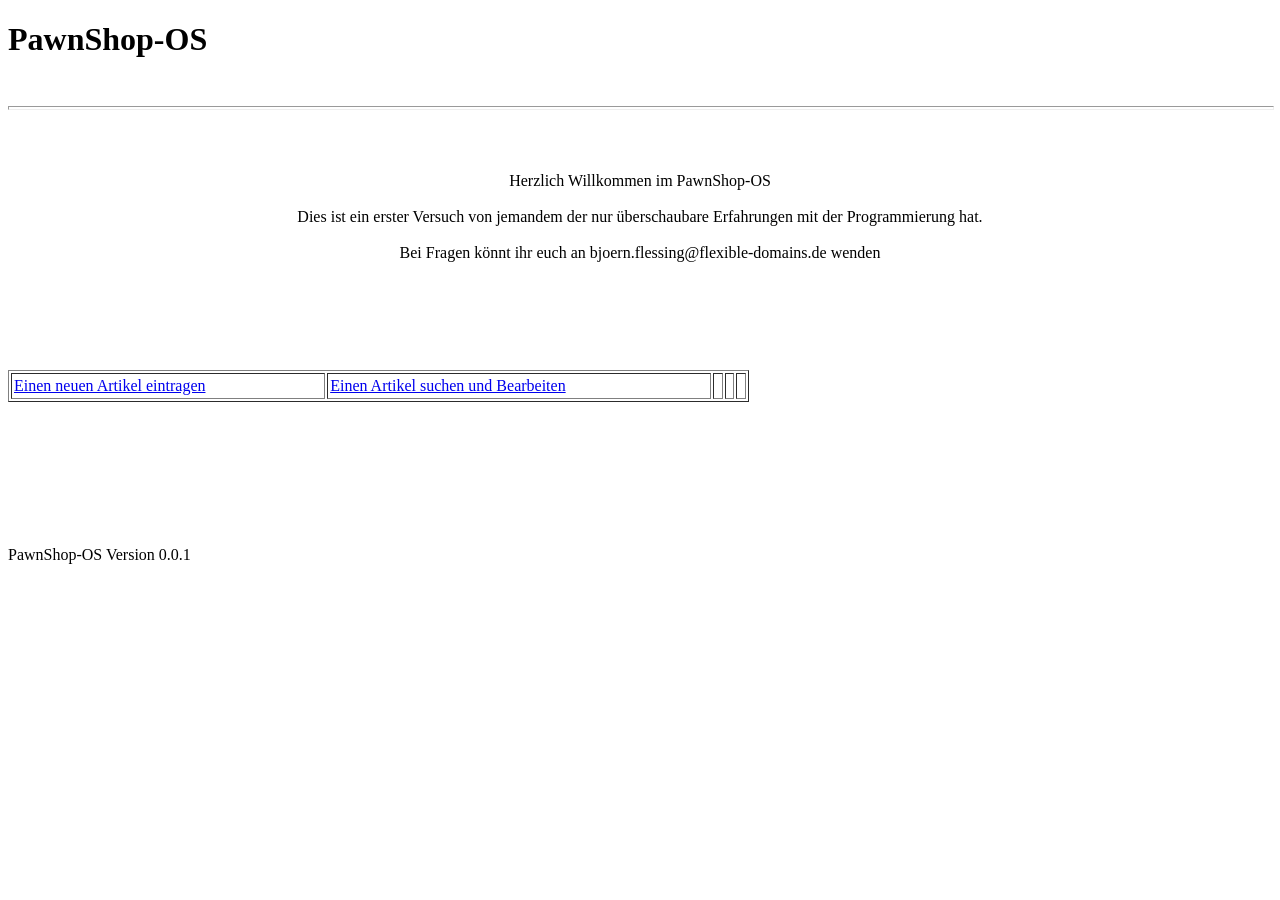
==== index.html @ 7e30d6aa "Add files via upload" ====
<!DOCTYPE html>
<html>
<head>
  <title>PawnShop-OS</title>
  <style>
        /* CSS-Styling hier */
    </style>
</head>
<body>
<h1>PawnShop-OS</h1>
&nbsp;&nbsp;<br>
  <hr style="width: 100%; height: 2px;">
&nbsp;&nbsp;&nbsp;&nbsp;&nbsp;<br>
  <br>
  <br>
  <div style="text-align: center;">Herzlich Willkommen im
PawnShop-OS<br>
  <br>
Dies ist ein erster Versuch von jemandem der nur &uuml;berschaubare
Erfahrungen mit der Programmierung hat.<br>
  <br>
Bei Fragen k&ouml;nnt ihr euch an
bjoern.flessing@flexible-domains.de wenden<br>
  <br>
  <br>
  <br>
  <br>
  <br>
  <br>
  <table style="text-align: left; width: 741px; height: 32px;"
 border="1" cellpadding="2" cellspacing="2">
    <tbody>
      <tr>
        <td><a href="neuer_artikel.php">Einen neuen
Artikel eintragen</a></td>
        <td><a href="abfrage.php">Einen Artikel
suchen und Bearbeiten</a></td>
        <td></td>
        <td></td>
        <td></td>
      </tr>
    </tbody>
  </table>
  <br>
  <br>
  <br>
  <br>
  <br>
  <br>
  <br>
  <br>
  <div style="text-align: left;">PawnShop-OS Version 0.0.1</div>
  </div>
</form>
</body>
</html>
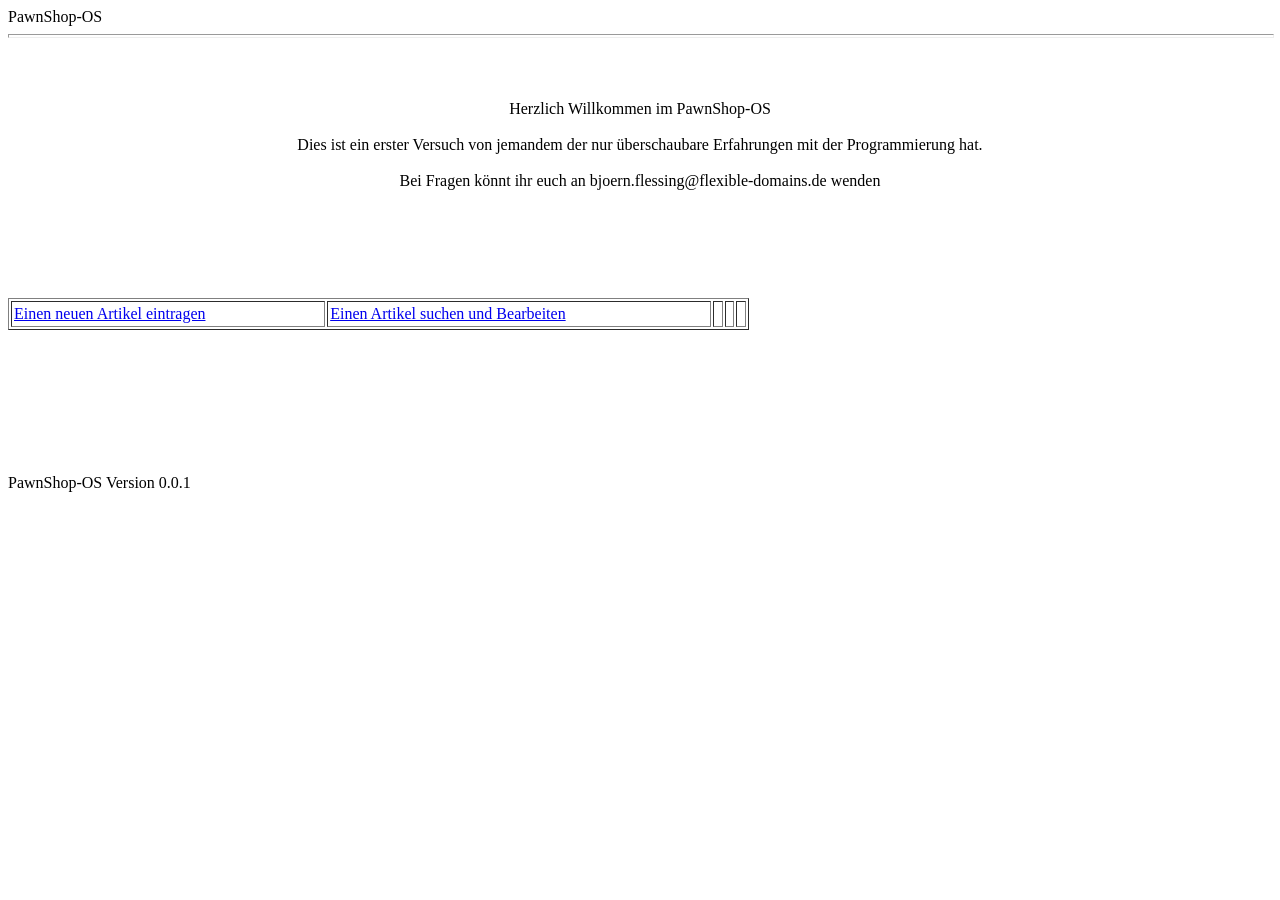
==== commit 8ad210d6: "Add files via upload Einkaufswagen überarbeitet" ====
--- a/index.html
+++ b/index.html
@@ -7,6 +7,18 @@
     </style>
 </head>
 <body>
+<?php
+$userId = random_int(0,time())
+
+if(isset($_SESSION['userId'])){
+  $userId = (int) $_SESSION['userId'];
+}
+if(isset($_COOKIE['userId'])){
+  $userID = (int) $COOKIE['userId'];
+}
+setcookie('userId',$userId,strtotime('+1 days'));
+var_dump($userId);
+
 <h1>PawnShop-OS</h1>
 &nbsp;&nbsp;<br>
   <hr style="width: 100%; height: 2px;">
